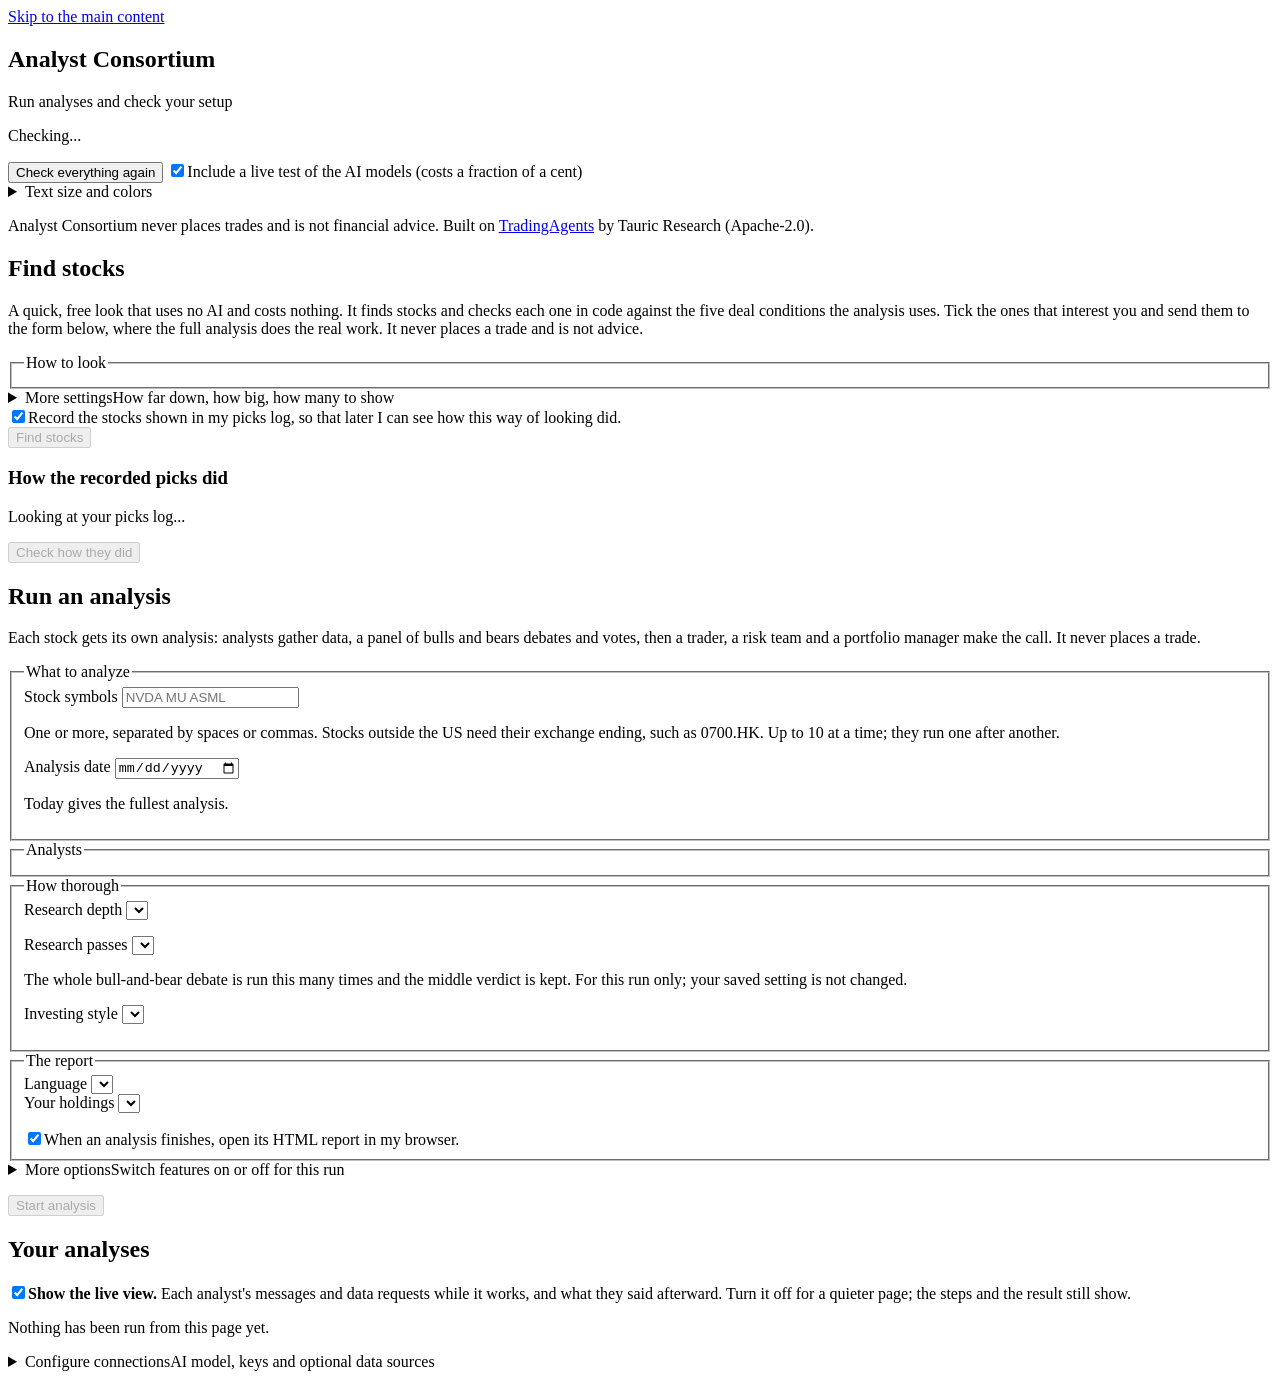
==== tradingagents/ui/static/index.html @ 7f256bc2 "Pick scoreboard: how the recorded lists did against the S&P 500 Every list the picker records (the p" ====
<!doctype html>
<html lang="en" data-theme="light" data-size="normal" data-bg="market">
<head>
<meta charset="utf-8">
<meta name="viewport" content="width=device-width, initial-scale=1">
<meta name="council-token" content="__SESSION_TOKEN__">
<title>Analyst Consortium - Run and setup</title>
<link rel="stylesheet" href="/static/app.css">
</head>
<body>
<a class="skip" href="#main">Skip to the main content</a>
<div class="layout">

  <aside class="side" aria-label="Summary and display options">
    <h1>Analyst Consortium</h1>
    <p class="sub">Run analyses and check your setup</p>
    <div class="summary" id="summary" role="status" aria-live="polite"><p class="big">Checking...</p></div>
    <div class="stack">
      <button type="button" id="recheck">Check everything again</button>
      <label class="inline"><input type="checkbox" id="live" checked><span>Include a live test of the AI models (costs a fraction of a cent)</span></label>
    </div>
    <details class="display">
      <summary><span class="btn-like secondary">Text size and colors</span></summary>
      <fieldset>
        <legend>Text size</legend>
        <div class="row" id="sizes">
          <button type="button" class="secondary" data-size="small" aria-pressed="false">Smaller</button>
          <button type="button" class="secondary" data-size="normal" aria-pressed="true">Normal</button>
          <button type="button" class="secondary" data-size="large" aria-pressed="false">Larger</button>
          <button type="button" class="secondary" data-size="xlarge" aria-pressed="false">Largest</button>
        </div>
      </fieldset>
      <fieldset>
        <legend>Colors</legend>
        <div class="row" id="themes">
          <button type="button" class="secondary" data-theme="light" aria-pressed="true">Light</button>
          <button type="button" class="secondary" data-theme="dark" aria-pressed="false">Dark</button>
          <button type="button" class="secondary" data-theme="contrast" aria-pressed="false">High contrast</button>
        </div>
      </fieldset>
      <fieldset>
        <legend>Background</legend>
        <div class="row" id="backgrounds">
          <button type="button" class="secondary" data-bg="market" aria-pressed="true">Market</button>
          <button type="button" class="secondary" data-bg="plain" aria-pressed="false">Plain</button>
        </div>
        <p class="hint">A soft color wash with a faint chart. It only shows around the panels, never behind text. High contrast is always plain.</p>
      </fieldset>
    </details>
    <p class="small">Analyst Consortium never places trades and is not financial advice. Built on <a href="https://github.com/TauricResearch/TradingAgents">TradingAgents</a> by Tauric Research (Apache-2.0).</p>
  </aside>

  <main id="main">
    <section class="panel" id="find" aria-labelledby="find-h">
      <h2 id="find-h">Find stocks</h2>
      <p class="hint">A quick, free look that uses no AI and costs nothing. It finds stocks and checks each one in code against the five deal conditions the analysis uses. Tick the ones that interest you and send them to the form below, where the full analysis does the real work. It never places a trade and is not advice.</p>
      <form class="editor" id="find-form" novalidate>
        <fieldset class="block">
          <legend>How to look</legend>
          <div id="f-recipes"></div>
        </fieldset>

        <fieldset class="block" id="f-list-block" hidden>
          <legend>Your stocks</legend>
          <div class="field">
            <label for="f-text">Stock symbols</label>
            <textarea id="f-text" rows="4" autocomplete="off" spellcheck="false" placeholder="NVDA MU TSM" aria-describedby="h-ftext"></textarea>
            <p class="hint" id="h-ftext">Separated by spaces, commas or new lines, up to 300. Stocks outside the US need their exchange ending, such as 0700.HK.</p>
          </div>
          <div class="field">
            <label for="f-file">Or load a list from a file</label>
            <input type="file" id="f-file" accept=".csv,.txt,text/csv,text/plain" aria-describedby="h-ffile">
            <p class="hint" id="h-ffile">A CSV or text file with one symbol per row, or a column named Symbol or Ticker, such as a broker's export. It is read in this page only and it replaces what is in the box above.</p>
            <p class="result" id="f-fileinfo" role="status" aria-live="polite"></p>
          </div>
        </fieldset>

        <details class="advanced">
          <summary><span class="btn-like secondary">More settings</span><span class="hint-inline">How far down, how big, how many to show</span></summary>
          <div class="grid" id="f-settings"></div>
          <div class="row"><button type="button" class="secondary" id="f-reset">Back to the usual settings</button></div>
        </details>

        <label class="inline"><input type="checkbox" id="f-record" checked><span id="f-record-text">Record the stocks shown in my picks log, so that later I can see how this way of looking did.</span></label>
        <div class="row">
          <button type="submit" id="f-start" disabled>Find stocks</button>
        </div>
        <p class="error" id="f-error" role="alert"></p>
      </form>

      <div id="f-progress" hidden>
        <h3 id="f-progress-h">Searching</h3>
        <p class="elapsed" id="f-status" role="status" aria-live="polite"></p>
        <ol class="steps" id="f-log"></ol>
      </div>
      <div id="f-results" hidden></div>
      <div class="sr-only" id="f-announce" role="status" aria-live="polite"></div>

      <div id="board">
        <h3 id="b-h">How the recorded picks did</h3>
        <p class="hint" id="b-hint">Looking at your picks log...</p>
        <div class="row">
          <button type="button" class="secondary" id="b-run" disabled>Check how they did</button>
        </div>
        <p class="elapsed" id="b-status" role="status" aria-live="polite"></p>
        <p class="error" id="b-error" role="alert"></p>
        <div id="b-results" hidden></div>
      </div>
    </section>

    <section class="panel" id="run" aria-labelledby="run-h">
      <h2 id="run-h">Run an analysis</h2>
      <p class="hint">Each stock gets its own analysis: analysts gather data, a panel of bulls and bears debates and votes, then a trader, a risk team and a portfolio manager make the call. It never places a trade.</p>
      <div class="notice" id="run-gate" hidden></div>
      <form class="editor" id="run-form" novalidate>
        <fieldset class="block">
          <legend>What to analyze</legend>
          <div class="grid">
            <div class="field">
              <label for="r-tickers">Stock symbols</label>
              <input id="r-tickers" type="text" autocomplete="off" spellcheck="false" placeholder="NVDA MU ASML" aria-describedby="h-tickers">
              <p class="hint" id="h-tickers">One or more, separated by spaces or commas. Stocks outside the US need their exchange ending, such as 0700.HK. Up to 10 at a time; they run one after another.</p>
              <p class="hint" id="r-parsed" aria-live="off"></p>
            </div>
            <div class="field">
              <label for="r-date">Analysis date</label>
              <input id="r-date" type="date" aria-describedby="h-date">
              <p class="hint" id="h-date">Today gives the fullest analysis.</p>
              <p class="note" id="r-date-note" hidden></p>
            </div>
          </div>
        </fieldset>

        <fieldset class="block">
          <legend>Analysts</legend>
          <div id="r-analysts"></div>
        </fieldset>

        <fieldset class="block">
          <legend>How thorough</legend>
          <div class="grid">
            <div class="field">
              <label for="r-depth">Research depth</label>
              <select id="r-depth" aria-describedby="h-depth"></select>
              <p class="hint" id="h-depth"></p>
            </div>
            <div class="field">
              <label for="r-passes">Research passes</label>
              <select id="r-passes" aria-describedby="h-passes"></select>
              <p class="hint" id="h-passes">The whole bull-and-bear debate is run this many times and the middle verdict is kept. For this run only; your saved setting is not changed.</p>
            </div>
            <div class="field">
              <label for="r-style">Investing style</label>
              <select id="r-style" aria-describedby="h-style"></select>
              <p class="hint" id="h-style"></p>
            </div>
          </div>
        </fieldset>

        <fieldset class="block">
          <legend>The report</legend>
          <div class="grid">
            <div class="field">
              <label for="r-language">Language</label>
              <select id="r-language"></select>
              <input id="r-language-other" type="text" autocomplete="off" spellcheck="false" placeholder="Type a language, for example Turkish" aria-label="Other language" hidden>
            </div>
            <div class="field">
              <label for="r-holdings">Your holdings</label>
              <select id="r-holdings" aria-describedby="h-holdings"></select>
              <p class="hint" id="h-holdings"></p>
            </div>
          </div>
          <label class="inline"><input type="checkbox" id="r-open" checked><span>When an analysis finishes, open its HTML report in my browser.</span></label>
        </fieldset>

        <details class="advanced">
          <summary><span class="btn-like secondary">More options</span><span class="hint-inline">Switch features on or off for this run</span></summary>
          <label class="inline"><input type="checkbox" id="r-selloff"><span>Selloff rules on: weakness the whole market explains is not held against a stock.</span></label>
          <label class="inline"><input type="checkbox" id="r-scorecard"><span>Shared scorecard on: the bull, the bear and the manager see the same facts.</span></label>
        </details>

        <p class="estimate" id="r-estimate"></p>
        <div class="row">
          <button type="submit" id="start" disabled>Start analysis</button>
        </div>
        <p class="result" id="run-result" role="status" aria-live="polite"></p>
        <p class="error" id="run-error" role="alert"></p>
      </form>

      <h2 id="jobs-h">Your analyses</h2>
      <label class="inline" id="live-switch"><input type="checkbox" id="live-toggle" checked><span><strong>Show the live view.</strong> Each analyst's messages and data requests while it works, and what they said afterward. Turn it off for a quieter page; the steps and the result still show.</span></label>
      <p id="runs-empty" class="hint">Nothing has been run from this page yet.</p>
      <div class="row" id="jobs-tools" hidden>
        <button type="button" class="secondary" id="save-all-csv">Save all finished analyses as one CSV file</button>
      </div>
      <p class="result" id="export-result" role="status" aria-live="polite"></p>
      <p class="error" id="export-error" role="alert"></p>
      <ul class="jobs" id="runs" aria-labelledby="jobs-h"></ul>
      <details class="older" id="runs-old" hidden>
        <summary><span class="btn-like secondary" id="runs-old-label">Earlier analyses</span></summary>
        <ul class="jobs" id="runs-older"></ul>
      </details>
      <div class="sr-only" id="run-announce" role="status" aria-live="polite"></div>
    </section>

    <details class="configure" id="configure">
      <summary><span class="btn-like">Configure connections</span><span class="hint-inline">AI model, keys and optional data sources</span></summary>
      <form class="editor" id="config-form" novalidate>
        <fieldset class="block">
          <legend>AI connection</legend>
          <div class="grid">
            <div class="field">
              <label for="f-provider">AI provider</label>
              <select id="f-provider"></select>
              <p class="hint" id="h-provider"></p>
            </div>
            <div class="field" id="field-key">
              <label for="f-key" id="l-key">API key</label>
              <div class="keyrow"><input id="f-key" type="password" autocomplete="off" spellcheck="false"><button type="button" class="secondary" id="show-key" aria-pressed="false">Show</button></div>
              <p class="hint" id="h-key"></p>
            </div>
            <div class="field">
              <label for="f-quick">Quick model</label>
              <input id="f-quick" type="text" list="dl-models" autocomplete="off" spellcheck="false">
              <p class="hint">Used by the analysts and the debaters: many small jobs.</p>
            </div>
            <div class="field">
              <label for="f-deep">Deep model</label>
              <input id="f-deep" type="text" list="dl-models" autocomplete="off" spellcheck="false">
              <p class="hint">Used by the managers: a few important decisions.</p>
            </div>
            <div class="field">
              <label for="f-passes">Research passes per analysis</label>
              <select id="f-passes"></select>
              <p class="hint" id="h-cost" aria-live="polite"></p>
            </div>
          </div>
          <datalist id="dl-models"></datalist>
        </fieldset>

        <fieldset class="block">
          <legend>Optional data sources</legend>
          <p class="hint">Each one adds a section to the reports. Leave a box empty to keep what is saved.</p>
          <div class="grid">
            <div class="field"><label for="f-sec">SEC contact (your name and email)</label><input id="f-sec" type="text" autocomplete="off" spellcheck="false" placeholder="Jane Doe jane@example.org"><p class="hint">The SEC asks every program to identify itself. Free.</p></div>
            <div class="field"><label for="f-fred">FRED key</label><input id="f-fred" type="password" autocomplete="off" spellcheck="false"><p class="hint" id="h-fred">Credit spreads and the macro backdrop. Free key from fred.stlouisfed.org.</p></div>
            <div class="field"><label for="f-quiver">Quiver token</label><input id="f-quiver" type="password" autocomplete="off" spellcheck="false"><p class="hint" id="h-quiver">Congressional trades and insider filings. Paid.</p></div>
            <div class="field"><label for="f-alpha">Alpha Vantage key</label><input id="f-alpha" type="password" autocomplete="off" spellcheck="false"><p class="hint" id="h-alpha">Earnings-call transcripts. Free key from alphavantage.co.</p></div>
          </div>
        </fieldset>

        <fieldset class="block">
          <legend>Features</legend>
          <label class="inline"><input type="checkbox" id="f-selloff"><span>Selloff rules on: weakness the whole market explains is not held against a stock.</span></label>
          <label class="inline"><input type="checkbox" id="f-scorecard"><span>Shared scorecard on: the bull, the bear and the manager see the same facts.</span></label>
          <div class="field">
            <label for="f-style">Investing style for new analyses</label>
            <select id="f-style" aria-describedby="h-fstyle"></select>
            <p class="hint" id="h-fstyle"></p>
          </div>
        </fieldset>

        <div class="row">
          <button type="submit" id="save">Save settings</button>
          <button type="button" class="secondary" id="save-test">Save and test</button>
        </div>
        <p class="result" id="save-result" role="status" aria-live="polite"></p>
        <p class="hint" id="where"></p>
      </form>
    </details>

    <div id="groups"></div>
  </main>
</div>
<script src="/static/app.js"></script>
<script src="/static/runs.js"></script>
<script src="/static/picker.js"></script>
<script src="/static/board.js"></script>
</body>
</html>
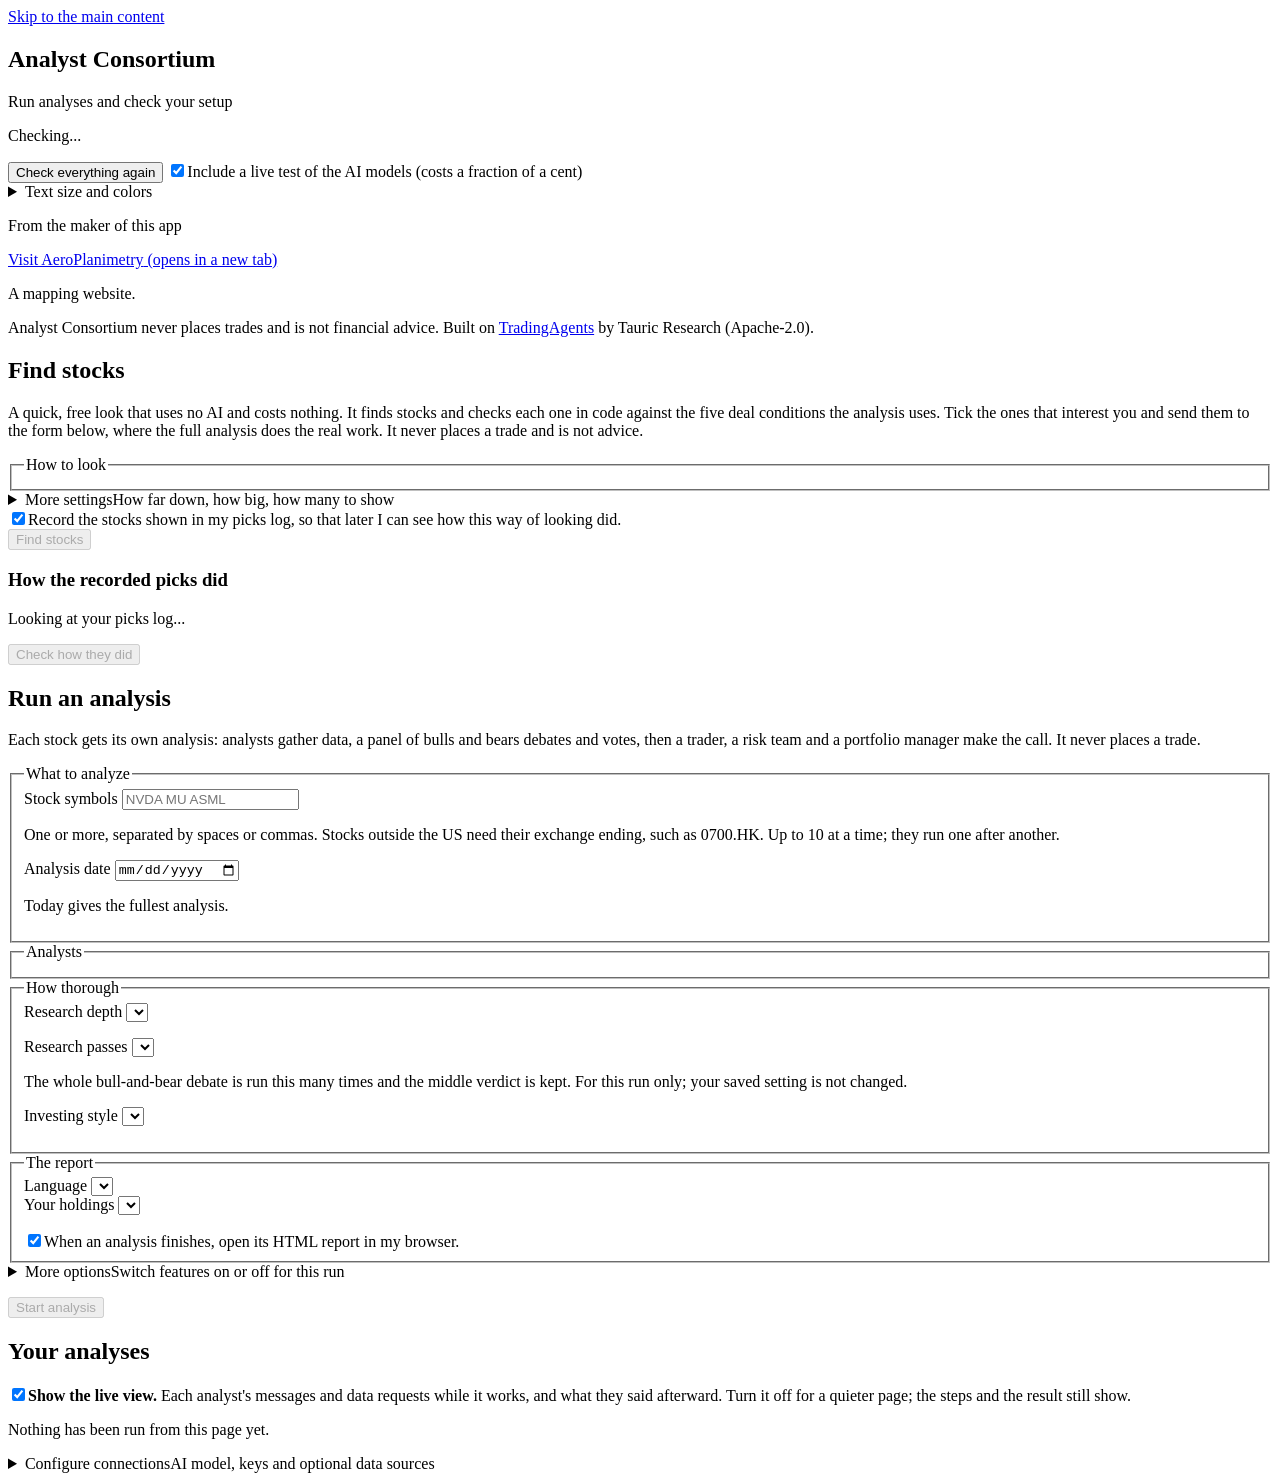
==== commit fabff342: "A button to AeroPlanimetry in the side column, and "1 needs setup" (singular agreement) Promotion. T" ====
--- a/tradingagents/ui/static/index.html
+++ b/tradingagents/ui/static/index.html
@@ -24,10 +24,8 @@
       <fieldset>
         <legend>Text size</legend>
         <div class="row" id="sizes">
-          <button type="button" class="secondary" data-size="small" aria-pressed="false">Smaller</button>
           <button type="button" class="secondary" data-size="normal" aria-pressed="true">Normal</button>
           <button type="button" class="secondary" data-size="large" aria-pressed="false">Larger</button>
-          <button type="button" class="secondary" data-size="xlarge" aria-pressed="false">Largest</button>
         </div>
       </fieldset>
       <fieldset>
@@ -47,6 +45,12 @@
         <p class="hint">A soft color wash with a faint chart. It only shows around the panels, never behind text. High contrast is always plain.</p>
       </fieldset>
     </details>
+    <!-- A small promotion for the author's own website. Delete this whole block if you do not want it. -->
+    <div class="promo" id="promo">
+      <p class="promo-label">From the maker of this app</p>
+      <a class="btn-like secondary" href="https://aeroplanimetry.com" target="_blank" rel="noopener noreferrer">Visit AeroPlanimetry<span class="sr-only"> (opens in a new tab)</span></a>
+      <p class="hint">A mapping website.</p>
+    </div>
     <p class="small">Analyst Consortium never places trades and is not financial advice. Built on <a href="https://github.com/TauricResearch/TradingAgents">TradingAgents</a> by Tauric Research (Apache-2.0).</p>
   </aside>
 
@@ -75,7 +79,19 @@
           </div>
         </fieldset>
 
-        <details class="advanced">
+        <fieldset class="block" id="f-custom-block" hidden>
+          <legend>Your filters</legend>
+          <p class="hint">Every filter is optional, and a blank one means no filter. Most are answered by Yahoo's free screener; the forward P/E, analyst rating and price filters are applied afterward. Stocks that pass are checked against the same five deal conditions as in the other searches. Open a group below to set filters.</p>
+          <div id="c-groups"></div>
+          <div class="row">
+            <button type="button" class="secondary" id="c-count">How many match so far?</button>
+            <button type="button" class="secondary" id="c-clear">Clear every filter</button>
+            <button type="button" class="secondary" id="c-reset">Back to the usual starting point</button>
+          </div>
+          <p class="result" id="c-count-text" role="status" aria-live="polite"></p>
+        </fieldset>
+
+        <details class="advanced" id="f-more">
           <summary><span class="btn-like secondary">More settings</span><span class="hint-inline">How far down, how big, how many to show</span></summary>
           <div class="grid" id="f-settings"></div>
           <div class="row"><button type="button" class="secondary" id="f-reset">Back to the usual settings</button></div>
@@ -276,6 +292,7 @@
 <script src="/static/app.js"></script>
 <script src="/static/runs.js"></script>
 <script src="/static/picker.js"></script>
+<script src="/static/custom.js"></script>
 <script src="/static/board.js"></script>
 </body>
 </html>
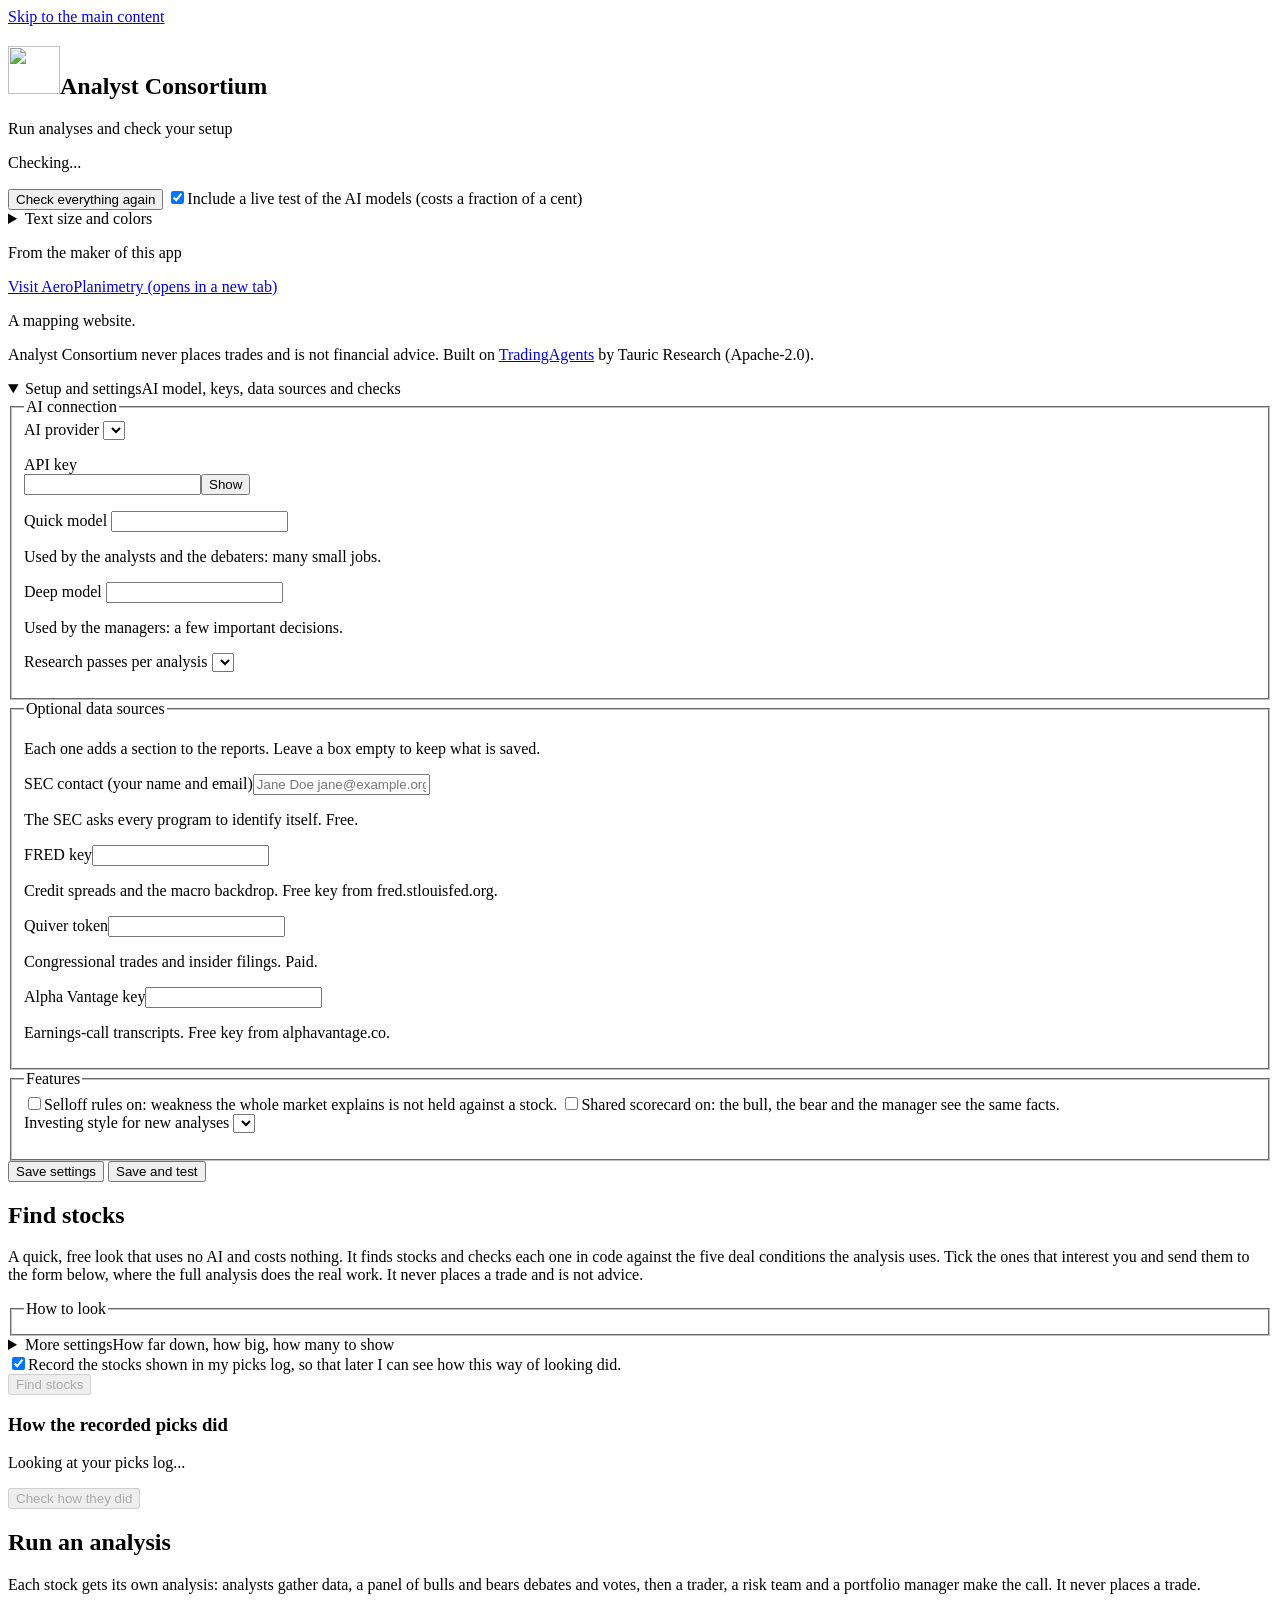
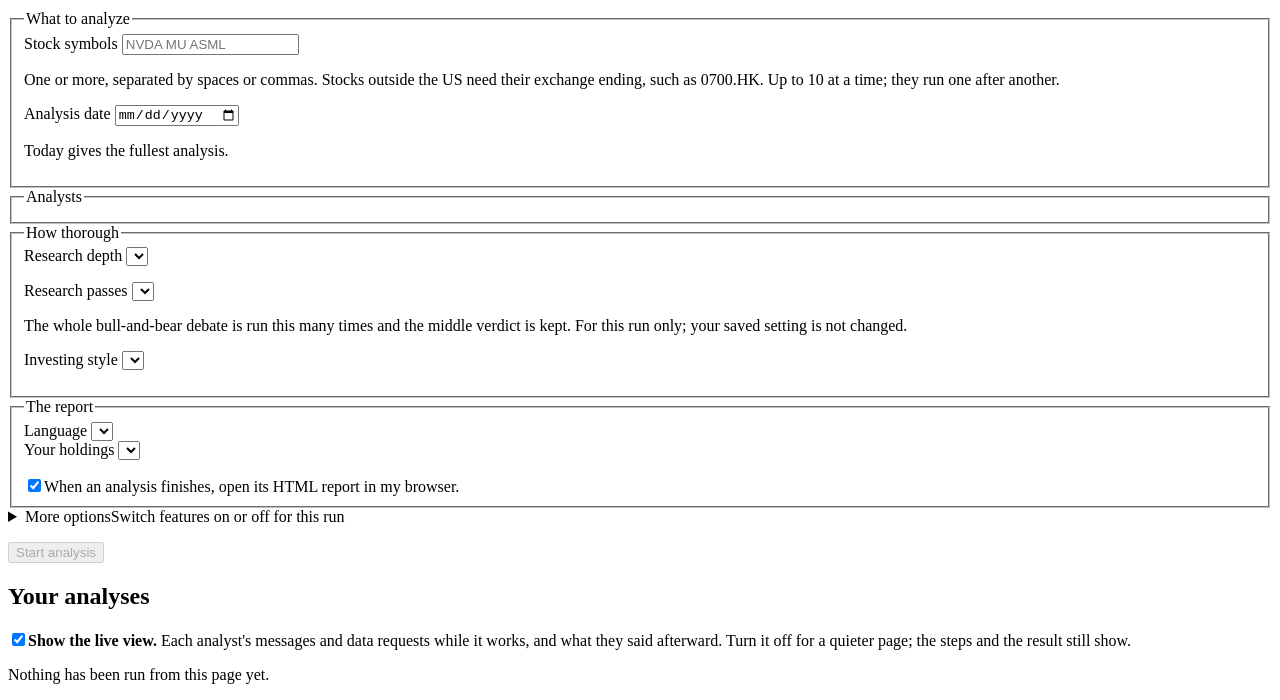
==== commit 3a33687f: "Setup at the top behind a rollup, a navy promo box, and the logo beside the name Setup. The setup bl" ====
--- a/tradingagents/ui/static/index.html
+++ b/tradingagents/ui/static/index.html
@@ -12,7 +12,7 @@
 <div class="layout">
 
   <aside class="side" aria-label="Summary and display options">
-    <h1>Analyst Consortium</h1>
+    <h1 class="brand"><img class="brand-logo" src="/logo-emblem.svg" alt="" width="52" height="48"><span>Analyst Consortium</span></h1>
     <p class="sub">Run analyses and check your setup</p>
     <div class="summary" id="summary" role="status" aria-live="polite"><p class="big">Checking...</p></div>
     <div class="stack">
@@ -55,6 +55,73 @@
   </aside>
 
   <main id="main">
+    <details class="configure" id="configure" open>
+      <summary><span class="btn-like">Setup and settings</span><span class="hint-inline">AI model, keys, data sources and checks</span></summary>
+      <form class="editor" id="config-form" novalidate>
+        <fieldset class="block">
+          <legend>AI connection</legend>
+          <div class="grid">
+            <div class="field">
+              <label for="f-provider">AI provider</label>
+              <select id="f-provider"></select>
+              <p class="hint" id="h-provider"></p>
+            </div>
+            <div class="field" id="field-key">
+              <label for="f-key" id="l-key">API key</label>
+              <div class="keyrow"><input id="f-key" type="password" autocomplete="off" spellcheck="false"><button type="button" class="secondary" id="show-key" aria-pressed="false">Show</button></div>
+              <p class="hint" id="h-key"></p>
+            </div>
+            <div class="field">
+              <label for="f-quick">Quick model</label>
+              <input id="f-quick" type="text" list="dl-models" autocomplete="off" spellcheck="false">
+              <p class="hint">Used by the analysts and the debaters: many small jobs.</p>
+            </div>
+            <div class="field">
+              <label for="f-deep">Deep model</label>
+              <input id="f-deep" type="text" list="dl-models" autocomplete="off" spellcheck="false">
+              <p class="hint">Used by the managers: a few important decisions.</p>
+            </div>
+            <div class="field">
+              <label for="f-passes">Research passes per analysis</label>
+              <select id="f-passes"></select>
+              <p class="hint" id="h-cost" aria-live="polite"></p>
+            </div>
+          </div>
+          <datalist id="dl-models"></datalist>
+        </fieldset>
+
+        <fieldset class="block">
+          <legend>Optional data sources</legend>
+          <p class="hint">Each one adds a section to the reports. Leave a box empty to keep what is saved.</p>
+          <div class="grid">
+            <div class="field"><label for="f-sec">SEC contact (your name and email)</label><input id="f-sec" type="text" autocomplete="off" spellcheck="false" placeholder="Jane Doe jane@example.org"><p class="hint">The SEC asks every program to identify itself. Free.</p></div>
+            <div class="field"><label for="f-fred">FRED key</label><input id="f-fred" type="password" autocomplete="off" spellcheck="false"><p class="hint" id="h-fred">Credit spreads and the macro backdrop. Free key from fred.stlouisfed.org.</p></div>
+            <div class="field"><label for="f-quiver">Quiver token</label><input id="f-quiver" type="password" autocomplete="off" spellcheck="false"><p class="hint" id="h-quiver">Congressional trades and insider filings. Paid.</p></div>
+            <div class="field"><label for="f-alpha">Alpha Vantage key</label><input id="f-alpha" type="password" autocomplete="off" spellcheck="false"><p class="hint" id="h-alpha">Earnings-call transcripts. Free key from alphavantage.co.</p></div>
+          </div>
+        </fieldset>
+
+        <fieldset class="block">
+          <legend>Features</legend>
+          <label class="inline"><input type="checkbox" id="f-selloff"><span>Selloff rules on: weakness the whole market explains is not held against a stock.</span></label>
+          <label class="inline"><input type="checkbox" id="f-scorecard"><span>Shared scorecard on: the bull, the bear and the manager see the same facts.</span></label>
+          <div class="field">
+            <label for="f-style">Investing style for new analyses</label>
+            <select id="f-style" aria-describedby="h-fstyle"></select>
+            <p class="hint" id="h-fstyle"></p>
+          </div>
+        </fieldset>
+
+        <div class="row">
+          <button type="submit" id="save">Save settings</button>
+          <button type="button" class="secondary" id="save-test">Save and test</button>
+        </div>
+        <p class="result" id="save-result" role="status" aria-live="polite"></p>
+        <p class="hint" id="where"></p>
+      </form>
+      <div id="groups"></div>
+    </details>
+
     <section class="panel" id="find" aria-labelledby="find-h">
       <h2 id="find-h">Find stocks</h2>
       <p class="hint">A quick, free look that uses no AI and costs nothing. It finds stocks and checks each one in code against the five deal conditions the analysis uses. Tick the ones that interest you and send them to the form below, where the full analysis does the real work. It never places a trade and is not advice.</p>
@@ -220,73 +287,6 @@
       <div class="sr-only" id="run-announce" role="status" aria-live="polite"></div>
     </section>
 
-    <details class="configure" id="configure">
-      <summary><span class="btn-like">Configure connections</span><span class="hint-inline">AI model, keys and optional data sources</span></summary>
-      <form class="editor" id="config-form" novalidate>
-        <fieldset class="block">
-          <legend>AI connection</legend>
-          <div class="grid">
-            <div class="field">
-              <label for="f-provider">AI provider</label>
-              <select id="f-provider"></select>
-              <p class="hint" id="h-provider"></p>
-            </div>
-            <div class="field" id="field-key">
-              <label for="f-key" id="l-key">API key</label>
-              <div class="keyrow"><input id="f-key" type="password" autocomplete="off" spellcheck="false"><button type="button" class="secondary" id="show-key" aria-pressed="false">Show</button></div>
-              <p class="hint" id="h-key"></p>
-            </div>
-            <div class="field">
-              <label for="f-quick">Quick model</label>
-              <input id="f-quick" type="text" list="dl-models" autocomplete="off" spellcheck="false">
-              <p class="hint">Used by the analysts and the debaters: many small jobs.</p>
-            </div>
-            <div class="field">
-              <label for="f-deep">Deep model</label>
-              <input id="f-deep" type="text" list="dl-models" autocomplete="off" spellcheck="false">
-              <p class="hint">Used by the managers: a few important decisions.</p>
-            </div>
-            <div class="field">
-              <label for="f-passes">Research passes per analysis</label>
-              <select id="f-passes"></select>
-              <p class="hint" id="h-cost" aria-live="polite"></p>
-            </div>
-          </div>
-          <datalist id="dl-models"></datalist>
-        </fieldset>
-
-        <fieldset class="block">
-          <legend>Optional data sources</legend>
-          <p class="hint">Each one adds a section to the reports. Leave a box empty to keep what is saved.</p>
-          <div class="grid">
-            <div class="field"><label for="f-sec">SEC contact (your name and email)</label><input id="f-sec" type="text" autocomplete="off" spellcheck="false" placeholder="Jane Doe jane@example.org"><p class="hint">The SEC asks every program to identify itself. Free.</p></div>
-            <div class="field"><label for="f-fred">FRED key</label><input id="f-fred" type="password" autocomplete="off" spellcheck="false"><p class="hint" id="h-fred">Credit spreads and the macro backdrop. Free key from fred.stlouisfed.org.</p></div>
-            <div class="field"><label for="f-quiver">Quiver token</label><input id="f-quiver" type="password" autocomplete="off" spellcheck="false"><p class="hint" id="h-quiver">Congressional trades and insider filings. Paid.</p></div>
-            <div class="field"><label for="f-alpha">Alpha Vantage key</label><input id="f-alpha" type="password" autocomplete="off" spellcheck="false"><p class="hint" id="h-alpha">Earnings-call transcripts. Free key from alphavantage.co.</p></div>
-          </div>
-        </fieldset>
-
-        <fieldset class="block">
-          <legend>Features</legend>
-          <label class="inline"><input type="checkbox" id="f-selloff"><span>Selloff rules on: weakness the whole market explains is not held against a stock.</span></label>
-          <label class="inline"><input type="checkbox" id="f-scorecard"><span>Shared scorecard on: the bull, the bear and the manager see the same facts.</span></label>
-          <div class="field">
-            <label for="f-style">Investing style for new analyses</label>
-            <select id="f-style" aria-describedby="h-fstyle"></select>
-            <p class="hint" id="h-fstyle"></p>
-          </div>
-        </fieldset>
-
-        <div class="row">
-          <button type="submit" id="save">Save settings</button>
-          <button type="button" class="secondary" id="save-test">Save and test</button>
-        </div>
-        <p class="result" id="save-result" role="status" aria-live="polite"></p>
-        <p class="hint" id="where"></p>
-      </form>
-    </details>
-
-    <div id="groups"></div>
   </main>
 </div>
 <script src="/static/app.js"></script>
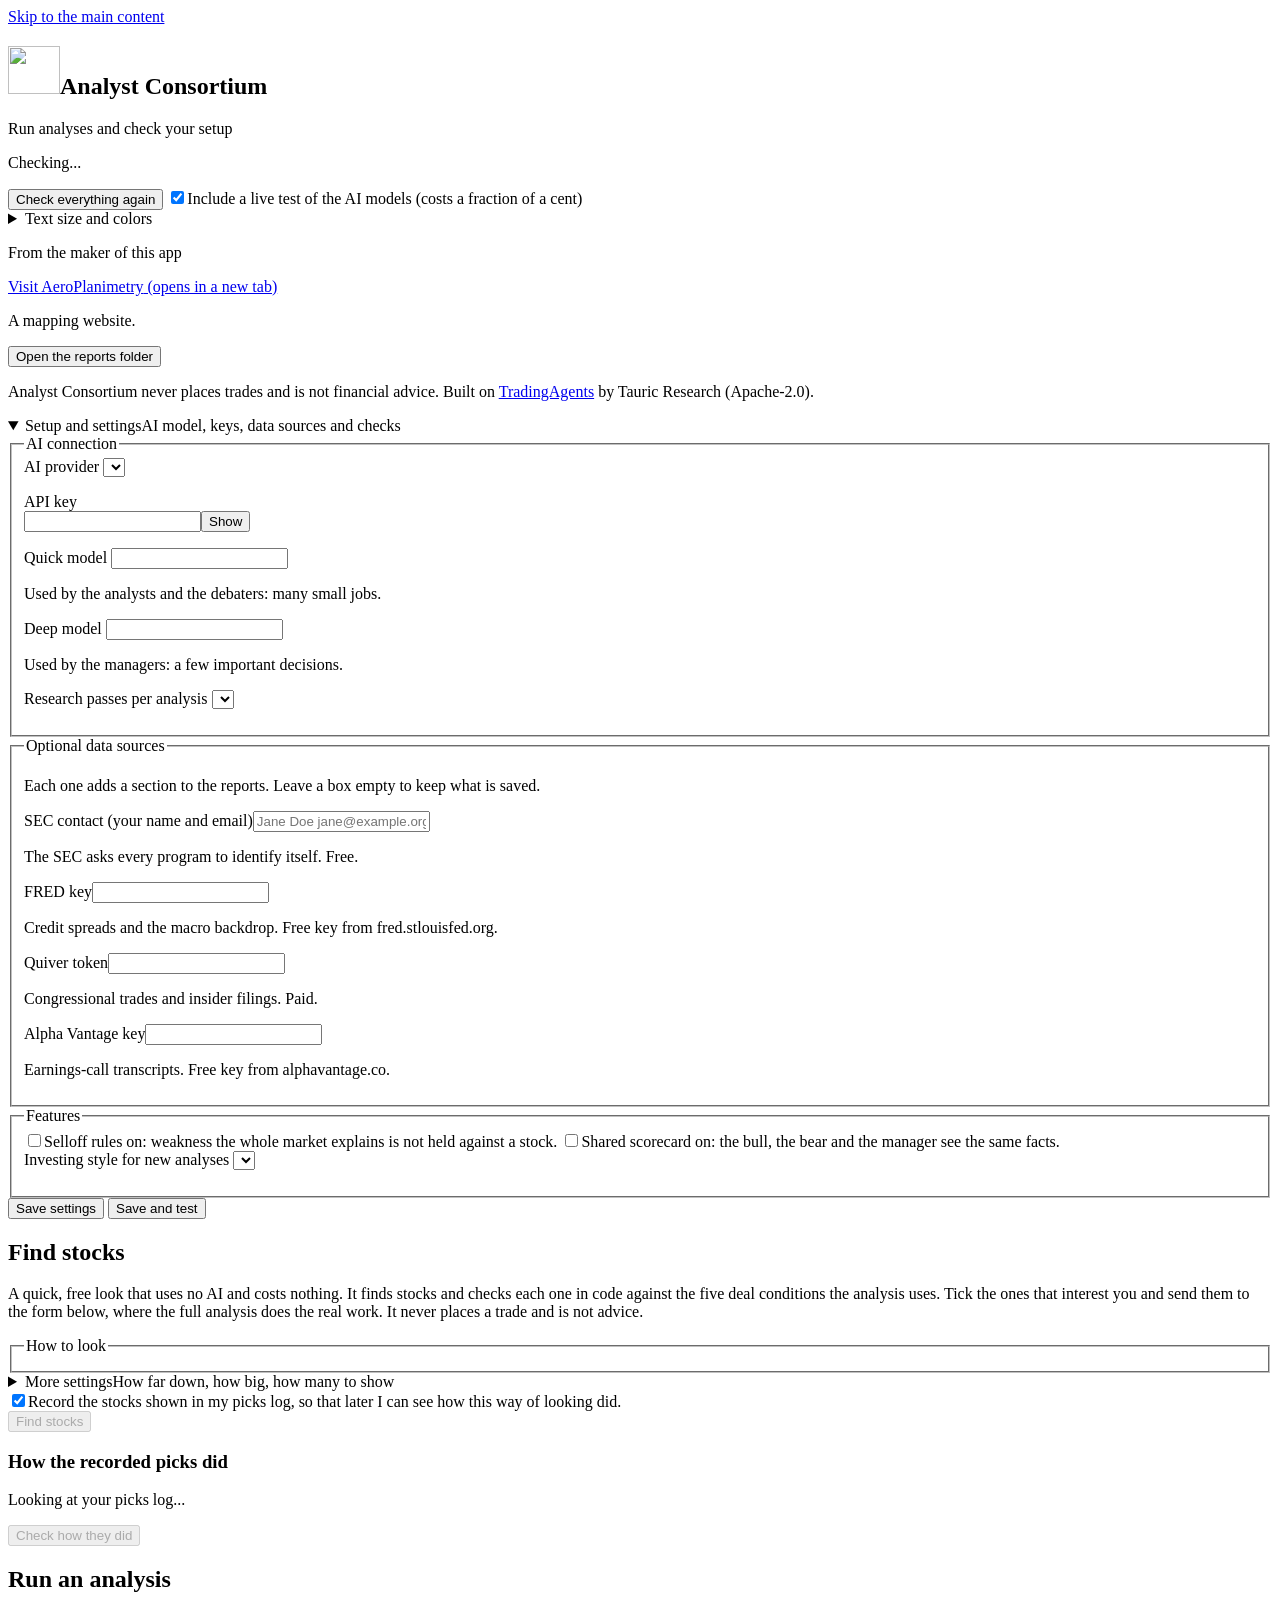
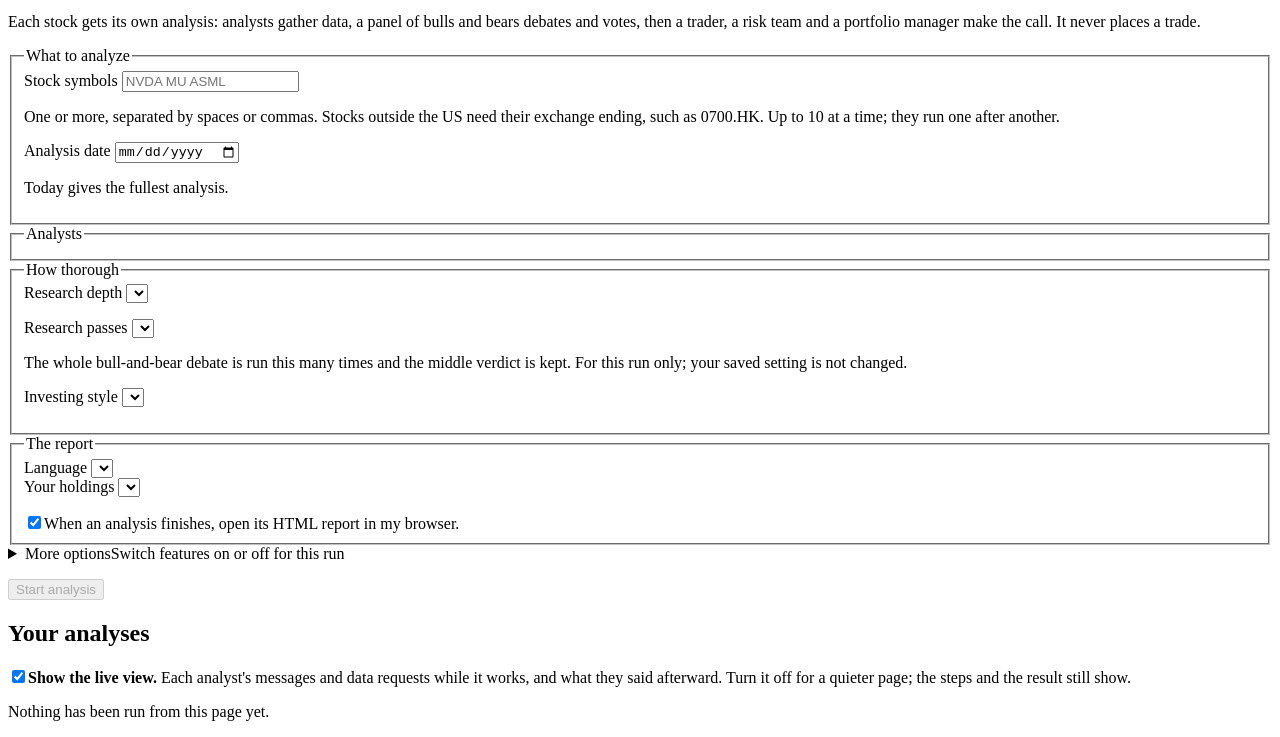
==== commit 9a702e6d: "Add an "Open the reports folder" button to the left column, under the maker's promotion Many users w" ====
--- a/tradingagents/ui/static/index.html
+++ b/tradingagents/ui/static/index.html
@@ -51,6 +51,11 @@
       <a class="btn-like secondary" href="https://aeroplanimetry.com" target="_blank" rel="noopener noreferrer">Visit AeroPlanimetry<span class="sr-only"> (opens in a new tab)</span></a>
       <p class="hint">A mapping website.</p>
     </div>
+    <div class="reports-shortcut" id="reports-shortcut">
+      <button type="button" class="secondary" id="open-reports">Open the reports folder</button>
+      <p class="hint" id="reports-where"></p>
+      <p class="result" id="reports-result" role="status" aria-live="polite"></p>
+    </div>
     <p class="small">Analyst Consortium never places trades and is not financial advice. Built on <a href="https://github.com/TauricResearch/TradingAgents">TradingAgents</a> by Tauric Research (Apache-2.0).</p>
   </aside>
 
@@ -275,10 +280,13 @@
       <label class="inline" id="live-switch"><input type="checkbox" id="live-toggle" checked><span><strong>Show the live view.</strong> Each analyst's messages and data requests while it works, and what they said afterward. Turn it off for a quieter page; the steps and the result still show.</span></label>
       <p id="runs-empty" class="hint">Nothing has been run from this page yet.</p>
       <div class="row" id="jobs-tools" hidden>
-        <button type="button" class="secondary" id="save-all-csv">Save all finished analyses as one CSV file</button>
+        <button type="button" class="secondary" id="save-all-csv" hidden>Save all finished analyses as one CSV file</button>
+        <button type="button" class="secondary" id="clear-finished">Clear the finished analyses from this list</button>
       </div>
       <p class="result" id="export-result" role="status" aria-live="polite"></p>
       <p class="error" id="export-error" role="alert"></p>
+      <p class="result" id="list-result" role="status" aria-live="polite"></p>
+      <p class="error" id="list-error" role="alert"></p>
       <ul class="jobs" id="runs" aria-labelledby="jobs-h"></ul>
       <details class="older" id="runs-old" hidden>
         <summary><span class="btn-like secondary" id="runs-old-label">Earlier analyses</span></summary>
